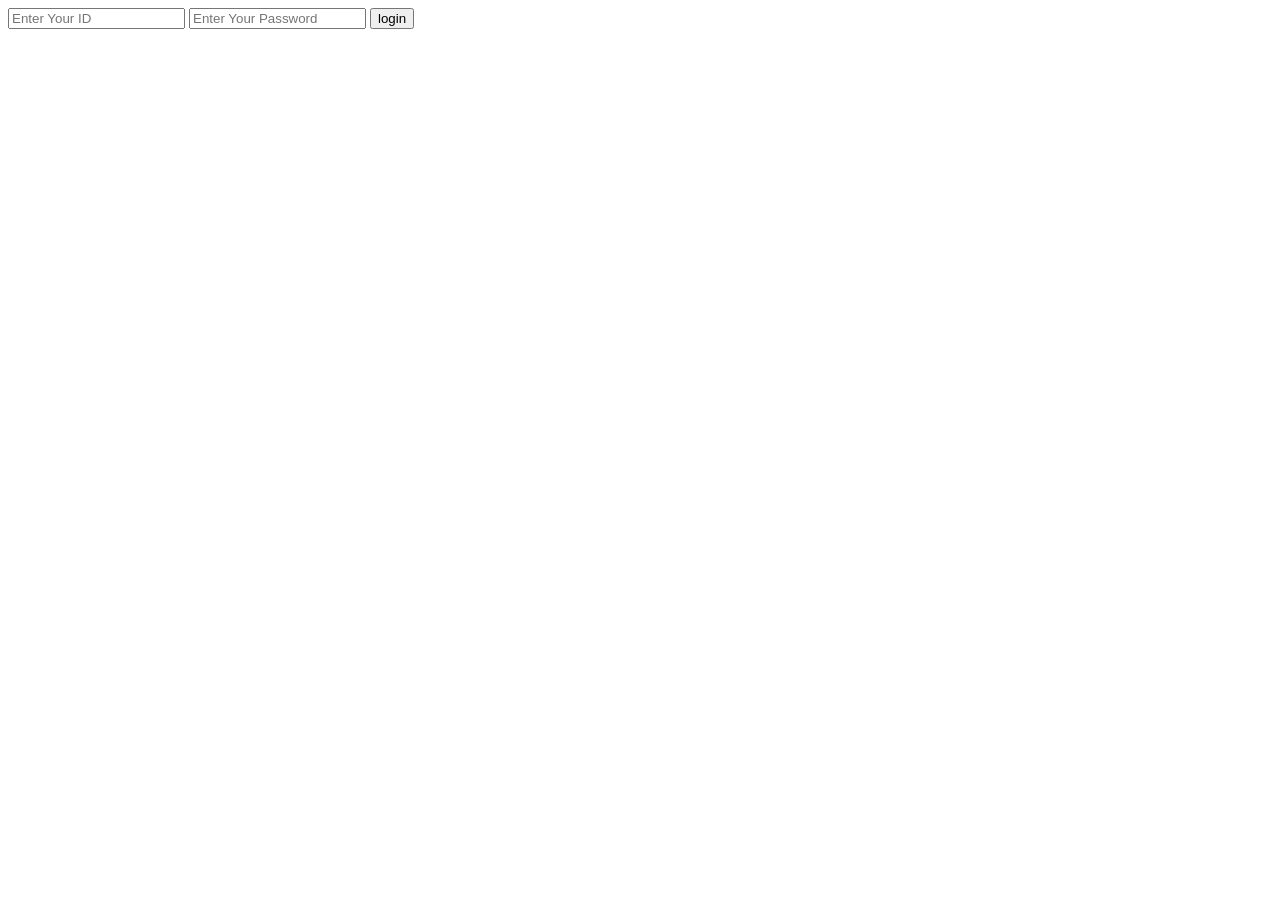
==== login.html @ ef1d1510 "Add files via upload" ====
<!DOCTYPE html>
<html lang="en">
<head>
    <meta charset="UTF-8">
    <meta http-equiv="X-UA-Compatible" content="IE=edge">
    <meta name="viewport" content="width=device-width, initial-scale=1.0">
    <title>Login</title>
</head>
<body>
    <input type="text" placeholder="Enter Your ID" id="username">
    <input type="text" placeholder="Enter Your Password" id="Password">
    <button onclick="login()">login</button>
    <script src="./login.js"></script>
</body>
</html>
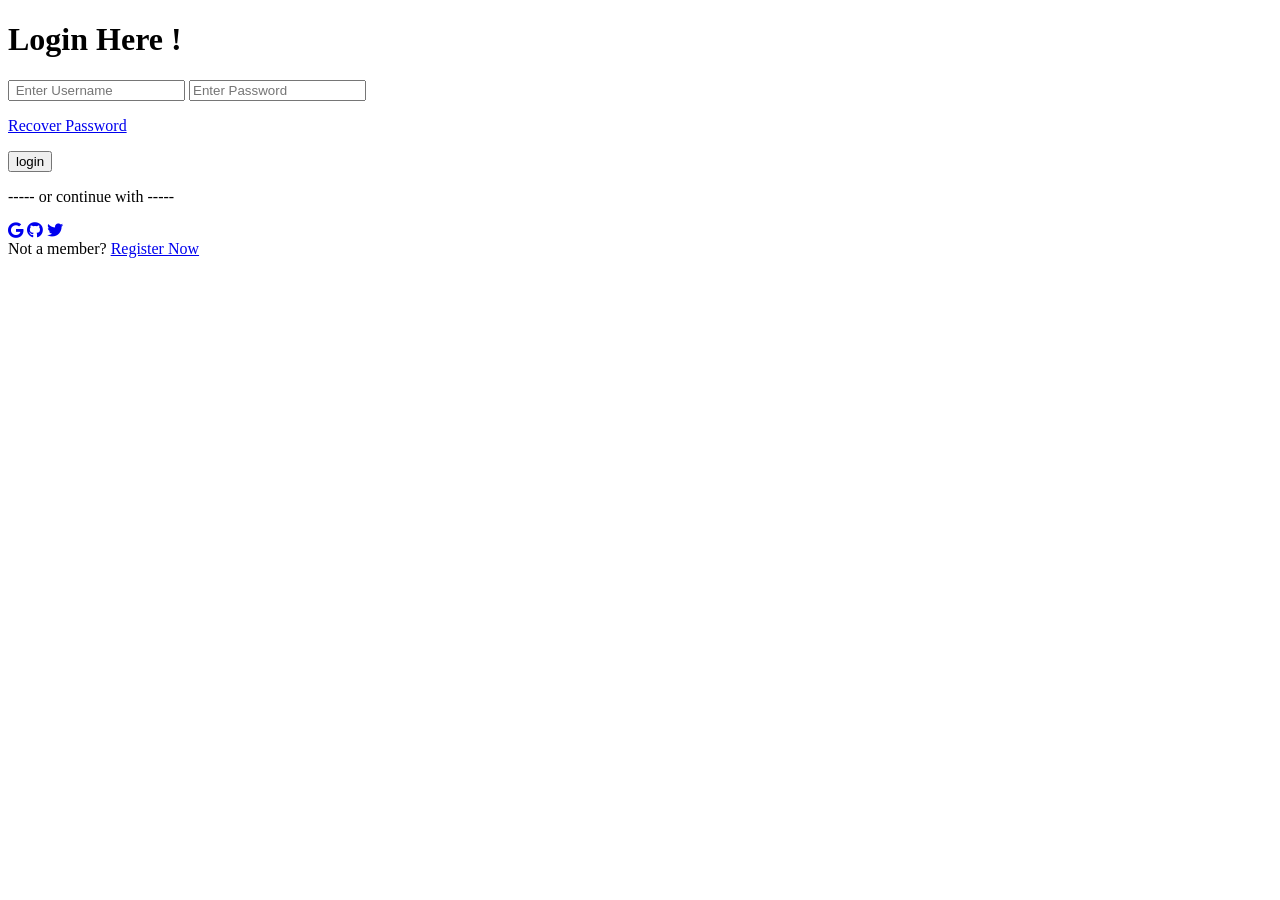
==== commit 99e3c051: "login.html" ====
--- a/login.html
+++ b/login.html
@@ -1,15 +1,38 @@
 <!DOCTYPE html>
 <html lang="en">
 <head>
-    <meta charset="UTF-8">
-    <meta http-equiv="X-UA-Compatible" content="IE=edge">
-    <meta name="viewport" content="width=device-width, initial-scale=1.0">
-    <title>Login</title>
+      <meta charset="UTF-8">
+      <title>Login form</title>
+      <link rel="stylesheet" href="Login.css">
+       <!--  Font Awesome Cdn Link -->
+       <link rel="stylesheet" href="https://cdnjs.cloudflare.com/ajax/libs/font-awesome/5.15.3/css/all.min.css"/>
 </head>
-<body>
-    <input type="text" placeholder="Enter Your ID" id="username">
-    <input type="text" placeholder="Enter Your Password" id="Password">
-    <button onclick="login()">login</button>
-    <script src="./login.js"></script>
-</body>
-</html>+    <body>
+      <div class="wrapper">
+        <h1>Login Here !</h1>
+        <form>
+          <input type="text" placeholder=" Enter Username" id="username">
+          <input type="text" placeholder="Enter Password" id="Password">
+          <p class="recover">
+            <a href="#">Recover Password</a>
+          </p>
+        </form>
+        <button onclick="login()">login</button>
+        
+        <p class="or">
+          ----- or continue with -----
+        </p>
+        <div class="icons">
+          <a href="https://devbaghel0061@gmail.com"><i class="fab fa-google"></i></a>
+          <a href="https://github.com/rdbaghel/rdbaghel"><i  class="fab fa-github"></i></a>
+          <a href="https://twitter.com/@DevBagh12170871"><i  class="fab fa-twitter"></i></a>
+        </div>
+        <div class="not-member">
+          Not a member? <a href="apidata.html">Register Now</a>
+        </div>
+      </div>
+      <script src="./login.js"></script>
+    </body>
+    </html>
+ 
+    
